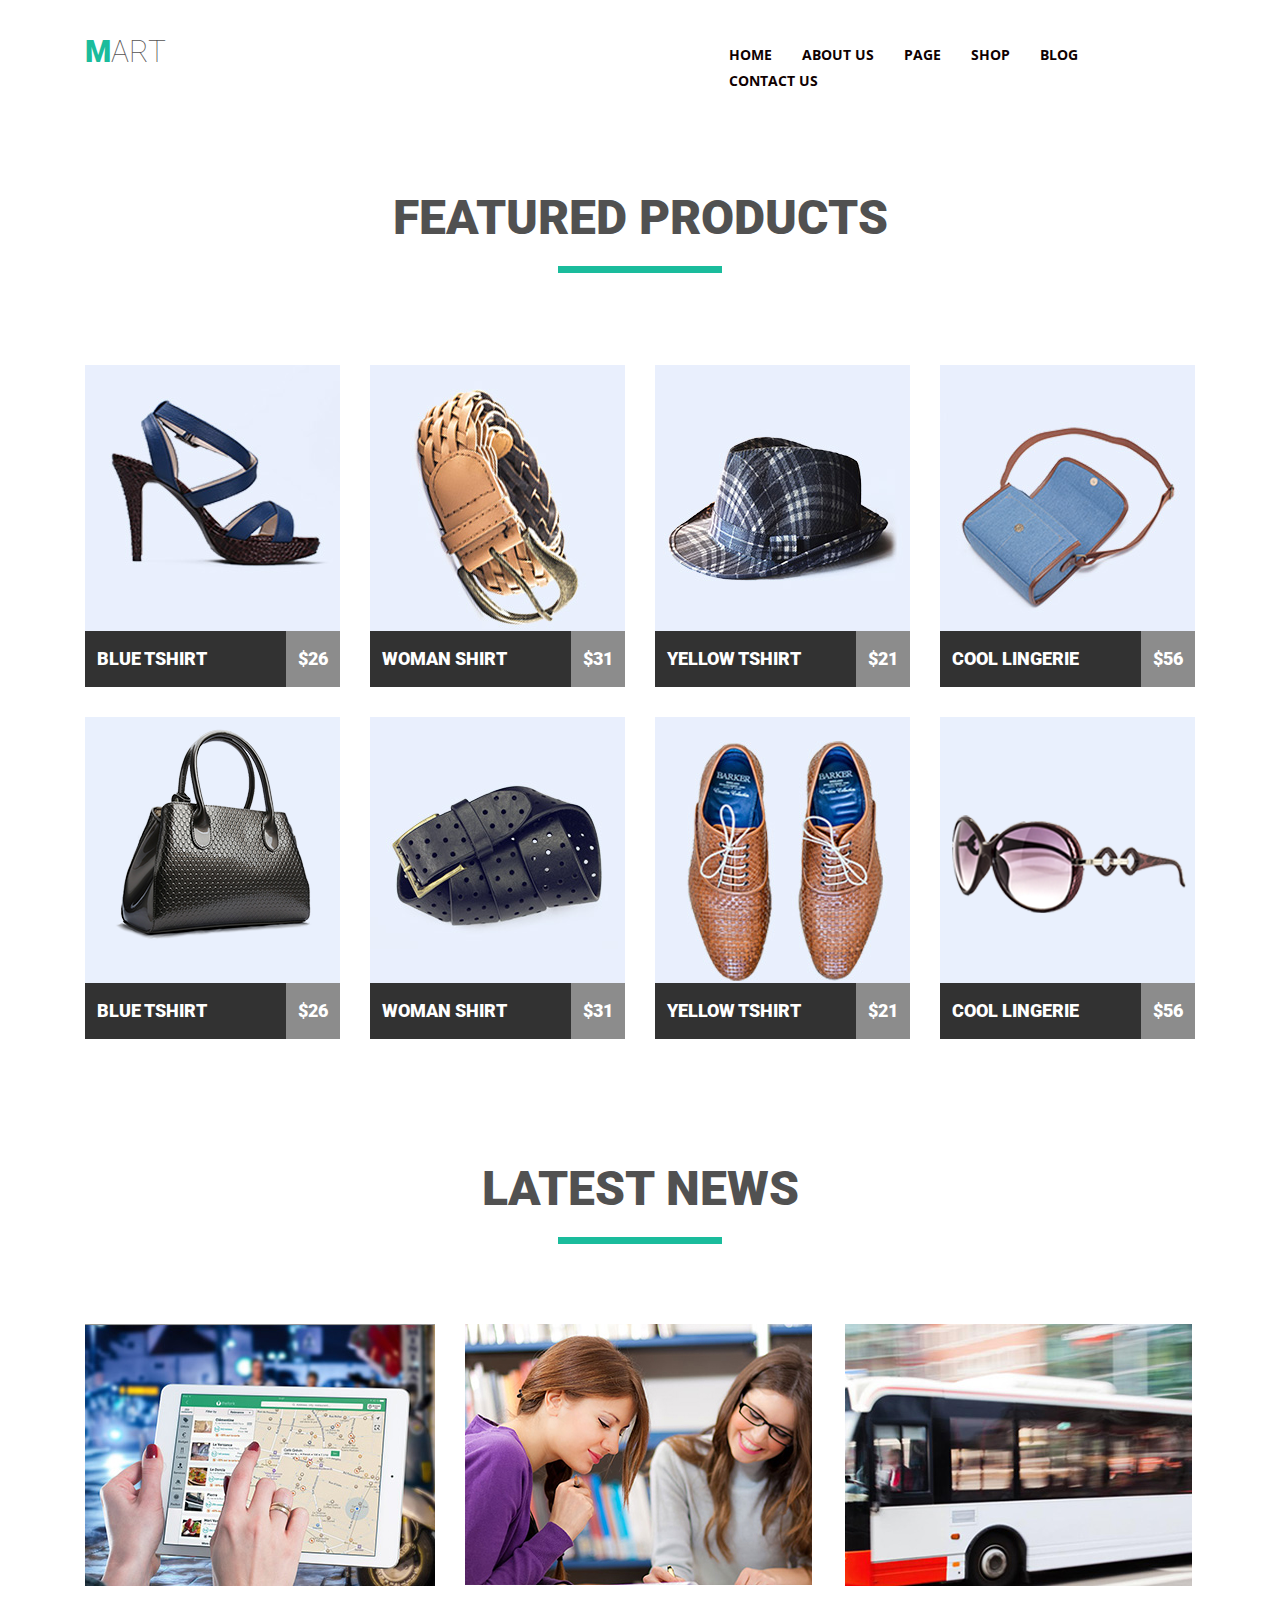
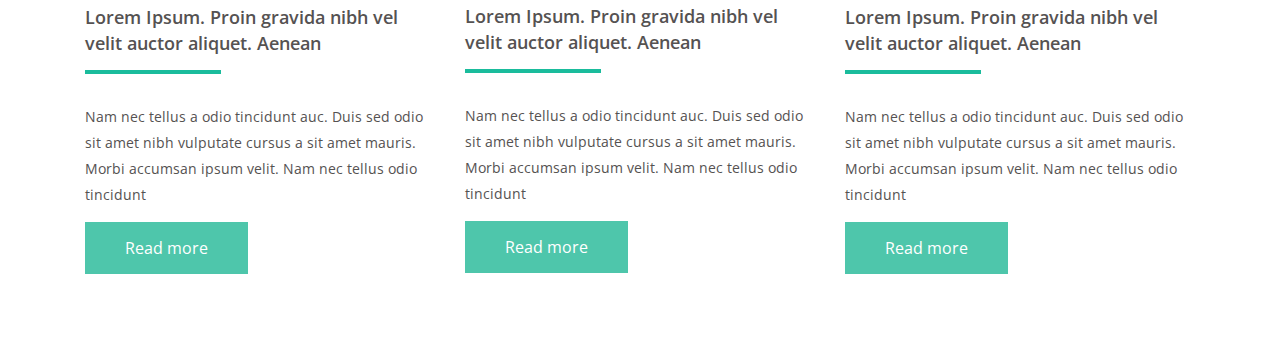
==== Homework04/index.html @ 03eeea3d "Homework4 done" ====
<!DOCTYPE html>
<html lang="zxx">
    <head>
    <meta charset="UTF-8">
    <meta name="viewport" content="width=device-width, initial-scale=1.0">
    <meta http-equiv="X-UA-Compatible" content="ie=edge">
    <title>homework04</title>
    <link rel="stylesheet" href="css/normalize.css">
    <link href="https://fonts.googleapis.com/css?family=Open+Sans:300,400,600,700&display=swap" rel="stylesheet">
    <link href="https://fonts.googleapis.com/css?family=Roboto:300,400,900&display=swap" rel="stylesheet">
    <link rel="stylesheet" href="css/style.css">
    </head>

    <body>
        <!-- <h1>My first internet shop</h1> -->
        <header class="page-header contaner clearfix">
            <div class="logo">
                mart    
            </div>
            <nav> 
                <ul class="site-navigation clearfix">
                    <li class="site-navigation-item"><a href="#">home</a></li>
                    <li class="site-navigation-item"><a href="#">about us</a></li>
                    <li class="site-navigation-item"><a href="#">page</a></li>
                    <li class="site-navigation-item"><a href="#">shop</a></li>
                    <li class="site-navigation-item"><a href="#">blog</a></li>
                    <li class="site-navigation-item"><a href="#">contact us</a></li>
                </ul>
            </nav>
        </header>
        <!-- Main content>  -->
        <main class="contaner"> 
            <!-- Online cataloge -->
            <section class="galery">
                <h2 class="galery-title">featured products</h2>

                    <ul class="galery-list contaner clearfix">
                        <li class="galery-list-item">
                            <img class="galery-list-image" src="img/ladyshoes.jpg" alt="shoes" width="255" height="322">
                            <p class="galery-list-name">blue tshirt</p>
                            <p class="galery-list-price">&#36;26</p>
                        </li>

                        <li class="galery-list-item">
                            <img class="galery-list-image" src="img/womanbelt.jpg" alt="womanbelt" width="255" height="322">
                            <p class="galery-list-name">WOMAN shirt</p>
                            <p class="galery-list-price">&#36;31</p>
                        </li>
                        
                        <li class="galery-list-item">
                            <img class="galery-list-image" src="img/cap.jpg" alt="cap" width="255" height="322">
                            <p class="galery-list-name">YELLOW Tshirt</p>
                            <p class="galery-list-price">&#36;21</p>
                        </li>

                        <li class="galery-list-item">
                            <img class="galery-list-image" src="img/bluebag.jpg" alt="blue bag" width="255" height="322">
                            <p class="galery-list-name">Cool lingerie</p>
                            <p class="galery-list-price">&#36;56</p>
                        </li>

                        <li class="galery-list-item">
                            <img class="galery-list-image spesial1" src="img/blackbag198213.png" alt="black bag" width="198" height="213">
                            <p class="galery-list-name">blue tshirt</p>
                            <p class="galery-list-price">&#36;26</p>
                        </li>

                        <li class="galery-list-item">
                            <img class="galery-list-image" src="img/blackbelt.jpg" alt="black belt" width="255" height="322">
                            <p class="galery-list-name">WOMAN shirt</p>
                            <p class="galery-list-price">&#36;31</p>
                        </li>

                        <li class="galery-list-item">
                            <img class="galery-list-image" src="img/mamsshoes.jpg" alt="mans shoes" width="255" height="322">
                            <p class="galery-list-name">YELLOW Tshirt</p>
                            <p class="galery-list-price">&#36;21</p>
                        </li>
                           
                        <li class="galery-list-item">
                            <img class="galery-list-image spesial2" src="img/glasses23498.png" alt="glases" width="234" height="98">
                            <p class="galery-list-name">Cool lingerie</p>
                            <p class="galery-list-price">&#36;56</p>
                        </li>
                    </ul>
            </section>

            <!-- Section 2 blog -->

            <section class="blog contaner">
                <h2 class="blog-title">LATEST NEWS</h2>
                    <ul class="blog-list clearfix">
                        <li class="blog-list-item">
                            <img class="blog-list-item-image" src="img/ipad350262.jpg" alt="ipad" width="350" height="262">
                            <p class="blog-list-item-name">Lorem Ipsum. Proin gravida nibh vel velit auctor aliquet. Aenean</p>
                            <p class="blog-list-item-text">Nam nec tellus a odio tincidunt auc. Duis sed odio sit amet nibh vulputate cursus a sit amet mauris. Morbi accumsan ipsum velit. Nam nec tellus odio tincidunt</p>
                            <button class="blog-list-item-button">Read more</button>
                        </li>

                        <li class="blog-list-item">
                            <img class="blog-list-item-image" src="img/ladymeeting347261.jpg" alt="lady meeting" width="347" height="261">
                            <p class="blog-list-item-name">Lorem Ipsum. Proin gravida nibh vel velit auctor aliquet. Aenean</p>                            
                            <p class="blog-list-item-text">Nam nec tellus a odio tincidunt auc. Duis sed odio sit amet nibh vulputate cursus a sit amet mauris. Morbi accumsan ipsum velit. Nam nec tellus odio tincidunt</p>
                            <button class="blog-list-item-button">Read more</button>
                        </li>

                        <li class="blog-list-item">
                            <img class="blog-list-item-image" src="img/bus347262.jpg" alt="bus" width="347" height="261">
                            <p class="blog-list-item-name">Lorem Ipsum. Proin gravida nibh vel velit auctor aliquet. Aenean</p>
                            <p class="blog-list-item-text">Nam nec tellus a odio tincidunt auc. Duis sed odio sit amet nibh vulputate cursus a sit amet mauris. Morbi accumsan ipsum velit. Nam nec tellus odio tincidunt</p>
                            <button class="blog-list-item-button">Read more</button>
                        </li>
                    </ul>
            </section>

        </main>
    </body> 
</html>
---- Homework04/css/style.css ----
html {
    box-sizing: border-box;
}

*, *::before, *::after {
    box-sizing: inherit;
}

body {
    font-family: 'Roboto', sans-serif;
    font-family: 'Open Sans', sans-serif;
    background: rgb(255, 255, 255);
    font-size: 14px;
    line-height: 26px;
}

.nav {
    display: block;
    width: 1110px;
    margin: 0 auto;
    padding: 0; 
}

.contaner {
    display: block;
    width: 1110px;
    margin: 0 auto;
    padding: 0;
}

.clearfix::after {
    display: table;
    content: "";
    clear: both;
}

.logo {
    font-family: 'Roboto', sans-serif;
    color: #555252;
    font-size: 30px;
    line-height: 32px;
    text-transform: uppercase;
    font-weight: lighter;
}

.logo:first-letter {
    color: #1abc9c;
    font-weight: 900;
}

.logo {
    float: left;
    margin-top: 36px;
    margin-bottom: 102px;
}

/* site-navigation */
.site-navigation {
    list-style: none;
    float: right;
    width: 466px;
    margin: 0;
    margin-top: 42px;
    margin-bottom: 108px;
    padding: 0;
}

.site-navigation-item {
    float: left;
}

.site-navigation-item:not(:nth-last-child(1)) {
    margin-right: 30px;
}

.site-navigation a{
    font-family: 'Open Sans', sans-serif;
    text-transform: uppercase;
    color: #0f0101;
    text-decoration: none;
    font-size: 14;
    line-height: 11px;
    font-weight: bold;
}

.site-navigation a:hover,
.site-navigation a:focus {
    color: #1abc9c;   
}
 /* galary part */

 .galery-title {
    font-family: 'Roboto', sans-serif;
    color: #515151;
    font-size: 48px;
    line-height: 32px;
    text-transform: uppercase;
    font-weight: 900;
 }

 .galery-title {
     text-align: center;
     margin: 0 auto;
 }

 .galery-title::after {
    display: block;
    content: "";
    width: 164px;
    height: 7px;
    margin: 0 auto;
    margin-top: 32px;
    margin-bottom: 92px; 
    background-color: #1abc9c;
 }

 .galery-list {
    display: block;
    margin: 0;
    margin-bottom: 104px;
    padding: 0;
 }

 img {
     display: block;
     max-width: 100%;
     height: auto;
 }

 .galery-list-item {
    font-family: 'Roboto', sans-serif;
    font-size: 18px;
    line-height: 32px;
    text-transform: uppercase;
    font-weight: 900;
    list-style: none;
}

.galery-list-item {
    float: left;
    position: relative;
    width: 255px;
    height: 322px;
    margin-right: 30px;
    margin-bottom: 30px;
    background-color: #e9f0fd;
    padding: 0;
}

.galery-list-item:hover > .galery-list-price {
    background-color: #7fd9c7;   
}

.galery-list-item:hover > .galery-list-name {
    background-color: #1abc9c;   
}

.galery-list-item:nth-child(4n) {
    margin-right: 0px;
}

.galery-list-image {
    position: absolute;
    background-color: #e9f0fd;
    z-index: 0;
}

.spesial1 {
    position: absolute;
    left: 30px;
    top:12px;
}

.spesial2 {
    position: absolute;
    left: 12px;
    top:98px;
}

.galery-list-name {
    position: absolute; 
    left: 0px;
    bottom: 0px;
    margin: 0;
    padding: 12px;
    padding-right: 80px;
    background-color: #323232;
    color: #ffffff;
    z-index: 1;
}

.galery-list-price {
    display: block;
    position: absolute; 
    right: 0px;
    bottom: 0px;
    margin: 0;
    padding: 12px;
    z-index: 2;
    background-color: #8c8c8c;
    color: #ffffff;
}

 /* blog part */


 .blog-title {
    font-family: 'Roboto', sans-serif;
    color: #515151;
    font-size: 48px;
    line-height: 32px;
    text-transform: uppercase;
    font-weight: 900;
    margin: auto;
 }

 .blog-title {
     text-align: center;
    margin: auto;
 }

 .blog-title::after {
     display: block;
    content: "";
    width: 164px;
    height: 7px;
    margin: 0 auto;
    margin-top: 32px;
    margin-bottom: 80px;
    background-color: #1abc9c;
 }

 .blog-list {
    display: block;
    list-style: none;
    margin: 0;
    padding: 0;
}

.blog-list-item {
    font-family: 'Open Sans', sans-serif;
    color: #555252;
    text-decoration: none;
    font-size: 14px;
    line-height: 26px;
    text-decoration: none;
    list-style: none;
}

.blog-list-item {
    float: left;
    width: 350px;
    margin-right: 30px;
    margin-bottom: 82px;
    padding: 0;
}

.blog-list-item-name {
    font-family: 'Open Sans', sans-serif;
    color: #555252;
    text-decoration: none;
    font-size: 18px;
    line-height: 26px;
    font-weight: 600;
}

.blog-list-item-name::after {
    display: block;
   content: "";
   width: 136px;
   height: 4px;
   margin: 0;
   margin-top: 14px;
   margin-bottom: 30px;
   background-color: #1abc9c;
}

.blog-list-item:nth-child(3n) {
    margin-right: 0px;
}

.blog-list-item-button {
    display: block;
    border: none;
    padding: 13px 40px;
    font-size: 16px;
    line-height: 26px;
    cursor: pointer;
    color: #ffffff;
    background-color: #4ec6ab;
    list-style: none;
}
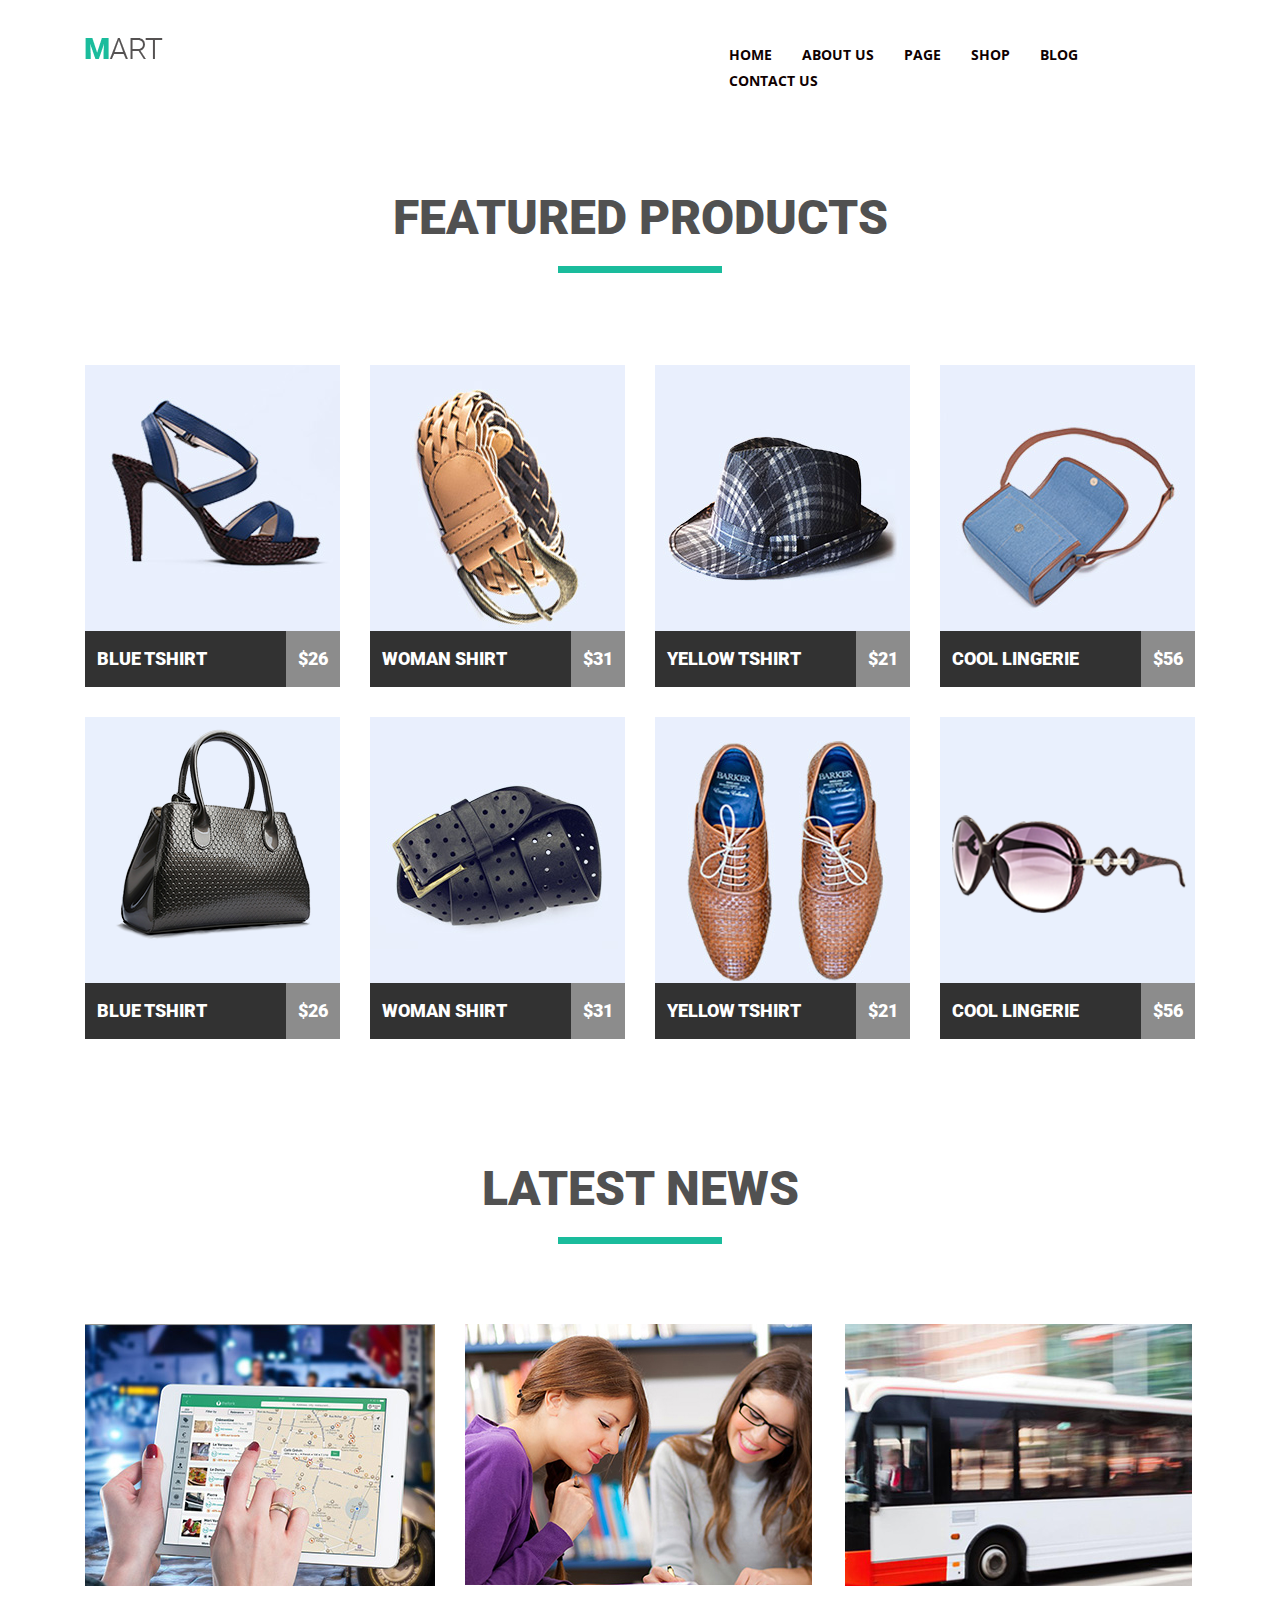
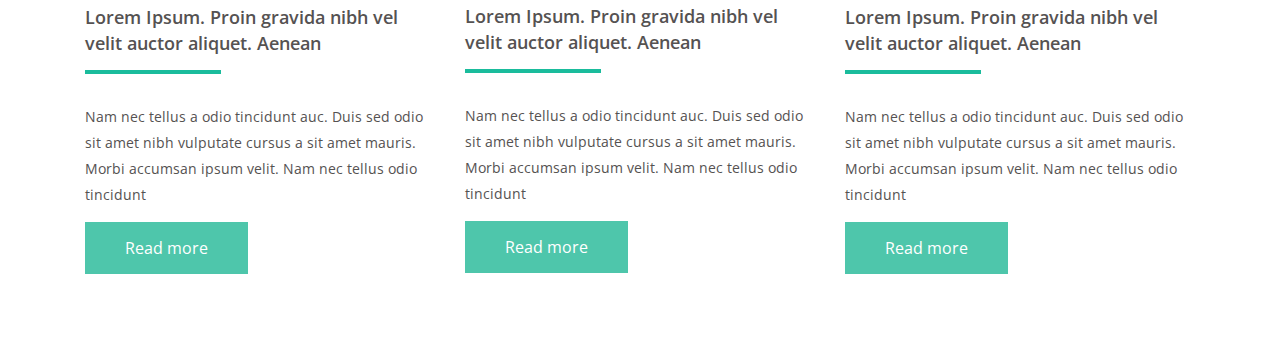
==== commit ddbc1cd2: "Rework 4poits" ====
--- a/Homework04/index.html
+++ b/Homework04/index.html
@@ -14,17 +14,18 @@
     <body>
         <!-- <h1>My first internet shop</h1> -->
         <header class="page-header contaner clearfix">
-            <div class="logo">
-                mart    
-            </div>
-            <nav> 
+            <a class="logo" href="#">
+                <img src="img/LOGO7821.png" alt="Mart Logo" />
+            </a>
+            
+            <nav class="clearfix"> 
                 <ul class="site-navigation clearfix">
-                    <li class="site-navigation-item"><a href="#">home</a></li>
-                    <li class="site-navigation-item"><a href="#">about us</a></li>
-                    <li class="site-navigation-item"><a href="#">page</a></li>
-                    <li class="site-navigation-item"><a href="#">shop</a></li>
-                    <li class="site-navigation-item"><a href="#">blog</a></li>
-                    <li class="site-navigation-item"><a href="#">contact us</a></li>
+                    <li class="site-navigation-item"><a class="menu-link" href="#">home</a></li>
+                    <li class="site-navigation-item"><a class="menu-link" href="#">about us</a></li>
+                    <li class="site-navigation-item"><a class="menu-link" href="#">page</a></li>
+                    <li class="site-navigation-item"><a class="menu-link" href="#">shop</a></li>
+                    <li class="site-navigation-item"><a class="menu-link" href="#">blog</a></li>
+                    <li class="site-navigation-item"><a class="menu-link" href="#">contact us</a></li>
                 </ul>
             </nav>
         </header>
--- a/Homework04/css/style.css
+++ b/Homework04/css/style.css
@@ -35,6 +35,11 @@
 }
 
 .logo {
+    float: left;
+    margin-top: 38px;
+}
+
+/* .logo {
     font-family: 'Roboto', sans-serif;
     color: #555252;
     font-size: 30px;
@@ -52,7 +57,7 @@
     float: left;
     margin-top: 36px;
     margin-bottom: 102px;
-}
+} */
 
 /* site-navigation */
 .site-navigation {
@@ -73,18 +78,18 @@
     margin-right: 30px;
 }
 
-.site-navigation a{
+.menu-link {
     font-family: 'Open Sans', sans-serif;
     text-transform: uppercase;
     color: #0f0101;
     text-decoration: none;
-    font-size: 14;
+    font-size: 14px;
     line-height: 11px;
     font-weight: bold;
 }
 
-.site-navigation a:hover,
-.site-navigation a:focus {
+.menu-link:hover,
+.menu-link:focus {
     color: #1abc9c;   
 }
  /* galary part */
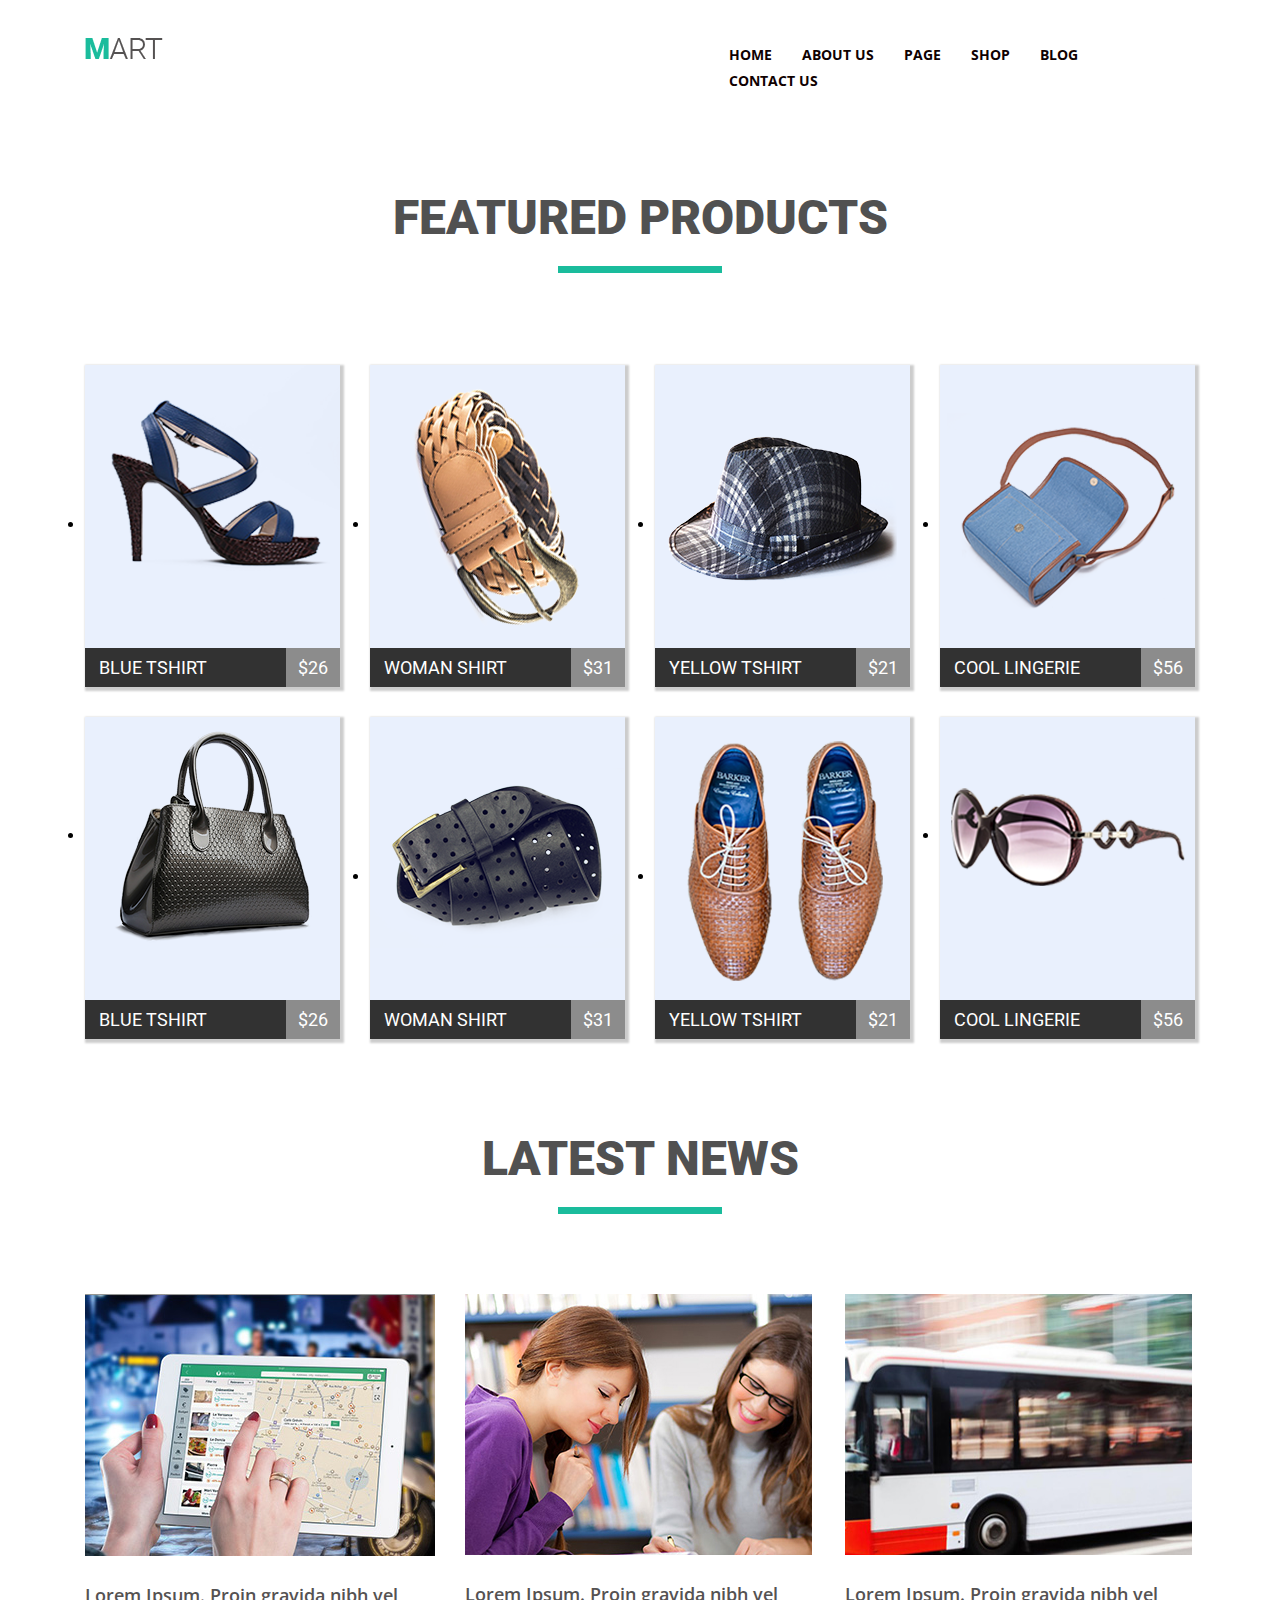
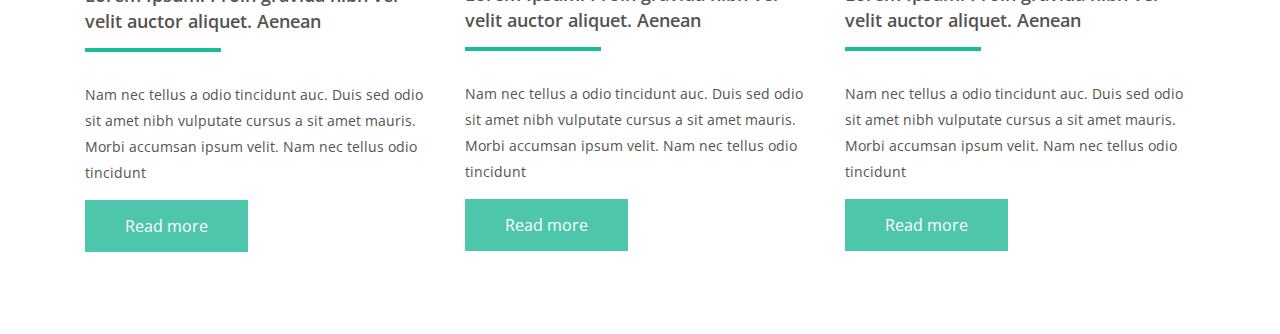
==== commit 78409c2a: "2 changes HW4" ====
--- a/Homework04/index.html
+++ b/Homework04/index.html
@@ -37,52 +37,85 @@
 
                     <ul class="galery-list contaner clearfix">
                         <li class="galery-list-item">
-                            <img class="galery-list-image" src="img/ladyshoes.jpg" alt="shoes" width="255" height="322">
-                            <p class="galery-list-name">blue tshirt</p>
-                            <p class="galery-list-price">&#36;26</p>
+                            <div class="galery-list-image-wrapp">
+                                <img src="img/ladyshoes255322.png" alt="shoes" width="255" height="322" class="galery-list-image">
+                            </div>
+                            <div class="galery-list-name-wrapp clearfix">
+                                <span class="galery-list-name">blue tshirt</span>
+                                <span class="galery-list-price">&#36;26</span>
+                            </div>
                         </li>
 
                         <li class="galery-list-item">
-                            <img class="galery-list-image" src="img/womanbelt.jpg" alt="womanbelt" width="255" height="322">
-                            <p class="galery-list-name">WOMAN shirt</p>
-                            <p class="galery-list-price">&#36;31</p>
+                            <div class="galery-list-image-wrapp">
+                                <img src="img/yellowbelt255322.png" alt="womanbelt" width="255" height="322" class="galery-list-image">
+                            </div>
+                            <div class="galery-list-name-wrapp clearfix">
+                                <span class="galery-list-name">WOMAN shirt</span>
+                                <span class="galery-list-price">&#36;31</span>
+                            </div>
+                        </li>
+
+                        <li class="galery-list-item">
+                            <div class="galery-list-image-wrapp">
+                                <img src="img/cap255322.png" alt="cap" width="255" height="322" class="galery-list-image">
+                            </div>
+                            <div class="galery-list-name-wrapp clearfix">
+                                <span class="galery-list-name">YELLOW Tshirt</span>
+                                <span class="galery-list-price">&#36;21</span>
+                            </div>
                         </li>
                         
                         <li class="galery-list-item">
-                            <img class="galery-list-image" src="img/cap.jpg" alt="cap" width="255" height="322">
-                            <p class="galery-list-name">YELLOW Tshirt</p>
-                            <p class="galery-list-price">&#36;21</p>
+                            <div class="galery-list-image-wrapp">
+                                <img src="img/bluebag255322.png" alt="blue bag" width="255" height="322" class="galery-list-image">
+                            </div>
+                            <div class="galery-list-name-wrapp clearfix">
+                                <span class="galery-list-name">Cool lingerie</span>
+                                <span class="galery-list-price">&#36;56</span>
+                            </div>
                         </li>
 
                         <li class="galery-list-item">
-                            <img class="galery-list-image" src="img/bluebag.jpg" alt="blue bag" width="255" height="322">
-                            <p class="galery-list-name">Cool lingerie</p>
-                            <p class="galery-list-price">&#36;56</p>
+                            <div class="galery-list-image-wrapp">
+                                <img src="img/blackbag198213.png" alt="blue bag" width="198" height="213" class="galery-list-image">
+                            </div>
+                            <div class="galery-list-name-wrapp clearfix">
+                                <span class="galery-list-name">blue tshirt</span>
+                                <span class="galery-list-price">&#36;26</span>
+                            </div>
                         </li>
 
                         <li class="galery-list-item">
-                            <img class="galery-list-image spesial1" src="img/blackbag198213.png" alt="black bag" width="198" height="213">
-                            <p class="galery-list-name">blue tshirt</p>
-                            <p class="galery-list-price">&#36;26</p>
+                            <div class="galery-list-image-wrapp">
+                                <img src="img/blackbelt255322.png" alt="black belt" width="255" height="322" class="galery-list-image">
+                            </div>
+                            <div class="galery-list-name-wrapp clearfix">
+                                <span class="galery-list-name">WOMAN shirt</span>
+                                <span class="galery-list-price">&#36;31</span>
+                            </div>
                         </li>
 
                         <li class="galery-list-item">
-                            <img class="galery-list-image" src="img/blackbelt.jpg" alt="black belt" width="255" height="322">
-                            <p class="galery-list-name">WOMAN shirt</p>
-                            <p class="galery-list-price">&#36;31</p>
+                            <div class="galery-list-image-wrapp">
+                                <img src="img/mansshoes255322.png" alt="mans shoes" width="255" height="322" class="galery-list-image">
+                            </div>
+                            <div class="galery-list-name-wrapp clearfix">
+                                <span class="galery-list-name">YELLOW Tshirt</span>
+                                <span class="galery-list-price">&#36;21</span>
+                            </div>
                         </li>
 
                         <li class="galery-list-item">
-                            <img class="galery-list-image" src="img/mamsshoes.jpg" alt="mans shoes" width="255" height="322">
-                            <p class="galery-list-name">YELLOW Tshirt</p>
-                            <p class="galery-list-price">&#36;21</p>
+                            <div class="galery-list-image-wrapp">
+                                <img src="img/glases23498.png" alt="glases" width="234" height="98" class="galery-list-image">
+                            </div>
+                            <div class="galery-list-name-wrapp clearfix">
+                                <span class="galery-list-name">Cool lingerie</span>
+                                <span class="galery-list-price">&#36;56</span>
+                            </div>
                         </li>
-                           
-                        <li class="galery-list-item">
-                            <img class="galery-list-image spesial2" src="img/glasses23498.png" alt="glases" width="234" height="98">
-                            <p class="galery-list-name">Cool lingerie</p>
-                            <p class="galery-list-price">&#36;56</p>
-                        </li>
+    
                     </ul>
             </section>
 
--- a/Homework04/css/style.css
+++ b/Homework04/css/style.css
@@ -115,11 +115,72 @@
     height: 7px;
     margin: 0 auto;
     margin-top: 32px;
-    margin-bottom: 92px; 
+    margin-bottom: 62px; 
     background-color: #1abc9c;
  }
 
  .galery-list {
+    display: block;
+    margin: 0;
+    margin-bottom: 104px;
+    padding: 0;
+ }
+
+ .galery-list-item {
+    width: 255px;
+    height: 322px;
+    float: left;
+    margin-right: 30px;
+    margin-top: 30px;
+    background: #e9f0fd;
+    cursor: pointer;
+    box-shadow: 2px 2px 2px 2px hsla(0, 0%, 0%, .2);
+  }
+
+  .galery-list-item:nth-child(4n) {
+    margin-right: 0px;
+}
+  
+  .galery-list-image-wrapp {
+    overflow: hidden;
+    height: 283px;
+    line-height: 238px;
+    text-align: center;
+  }
+  
+  .galery-list-image {
+    display: inline-block;
+    vertical-align: middle;
+  }
+  .galery-list-name-wrapp {
+    height: calc(322px - 283px);
+    line-height: calc(322px - 283px);
+    background: #323232;
+    overflow: hidden;
+    color: #fff;
+    font-size: 18px;
+    font-family: "Roboto", sans-serif;
+    text-transform: uppercase;
+    transition-duration: 0.3s;
+  }
+  .galery-list-name {
+    padding-left: 14px;
+  }
+  .galery-list-price {
+    float: right;
+    background: #8c8c8c;
+    padding: 0 12px;
+    transition-duration: 0.3s;
+  }
+  .galery-list-item:hover .galery-list-name-wrapp {
+    background: #1abc9c;
+  }
+  .galery-list-item:hover .galery-list-price {
+    background: #7fd9c7;
+  }
+  
+
+ /* .galery-list {
     display: block;
     margin: 0;
     margin-bottom: 104px;
@@ -204,7 +265,7 @@
     z-index: 2;
     background-color: #8c8c8c;
     color: #ffffff;
-}
+} */
 
  /* blog part */
 
@@ -294,10 +355,4 @@
     color: #ffffff;
     background-color: #4ec6ab;
     list-style: none;
-}
-
-
-
-
-
-
+}